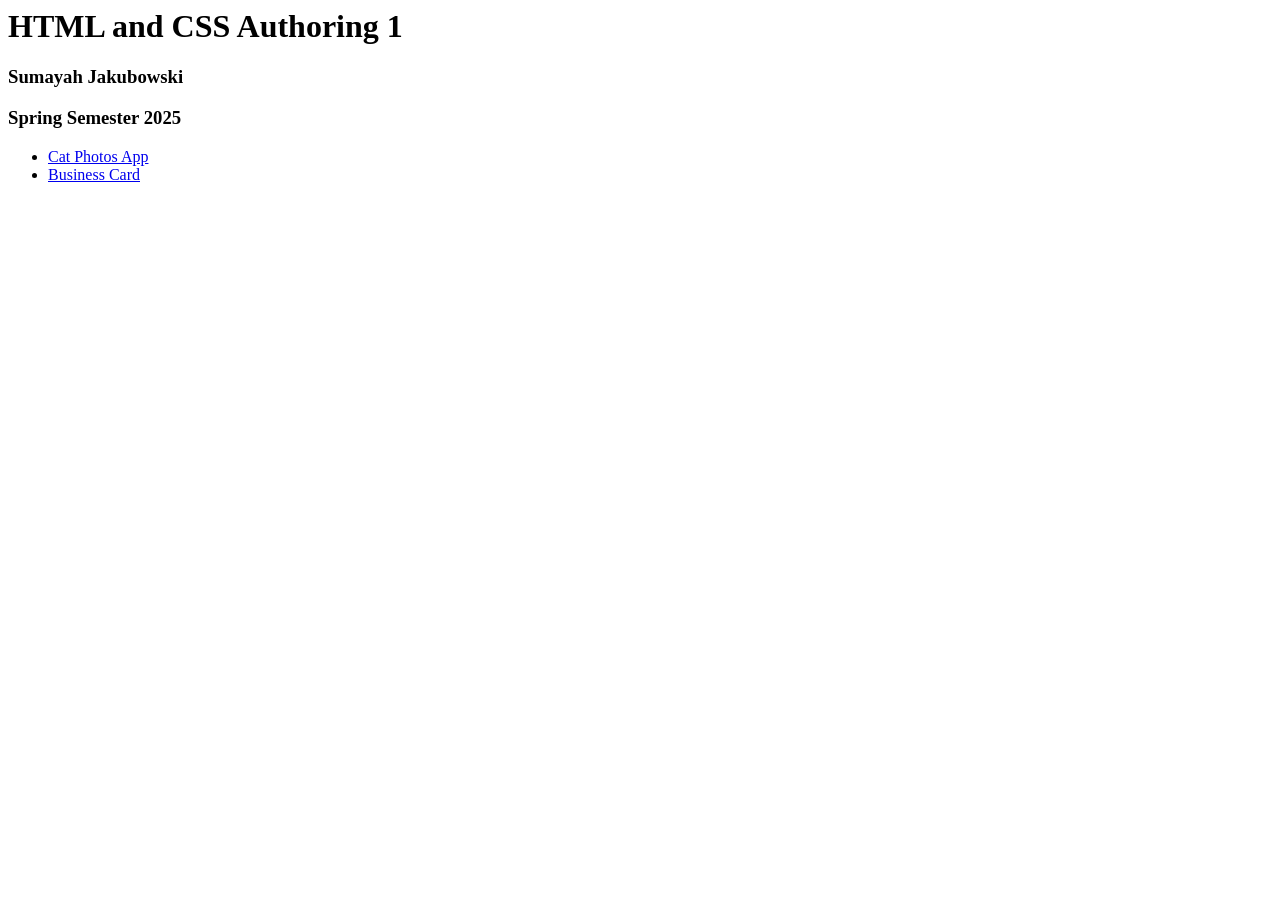
==== index.html @ dd998263 "Update index.html" ====
<html lang="en">
  <head>
    <title> HTML and CSS Authoring 1</title>
  </head>

  <body>
    <h1>HTML and CSS Authoring 1</h1>
    <h3>Sumayah Jakubowski</h3>
    <h3>Spring Semester 2025</h3>

    <ul>
      <li><a href="Cat-Photos/index.html">Cat Photos App</a></li>
      <li><a href="business-card/index.html">Business Card</a></li>
    </ul>
    
  </body>
</html>
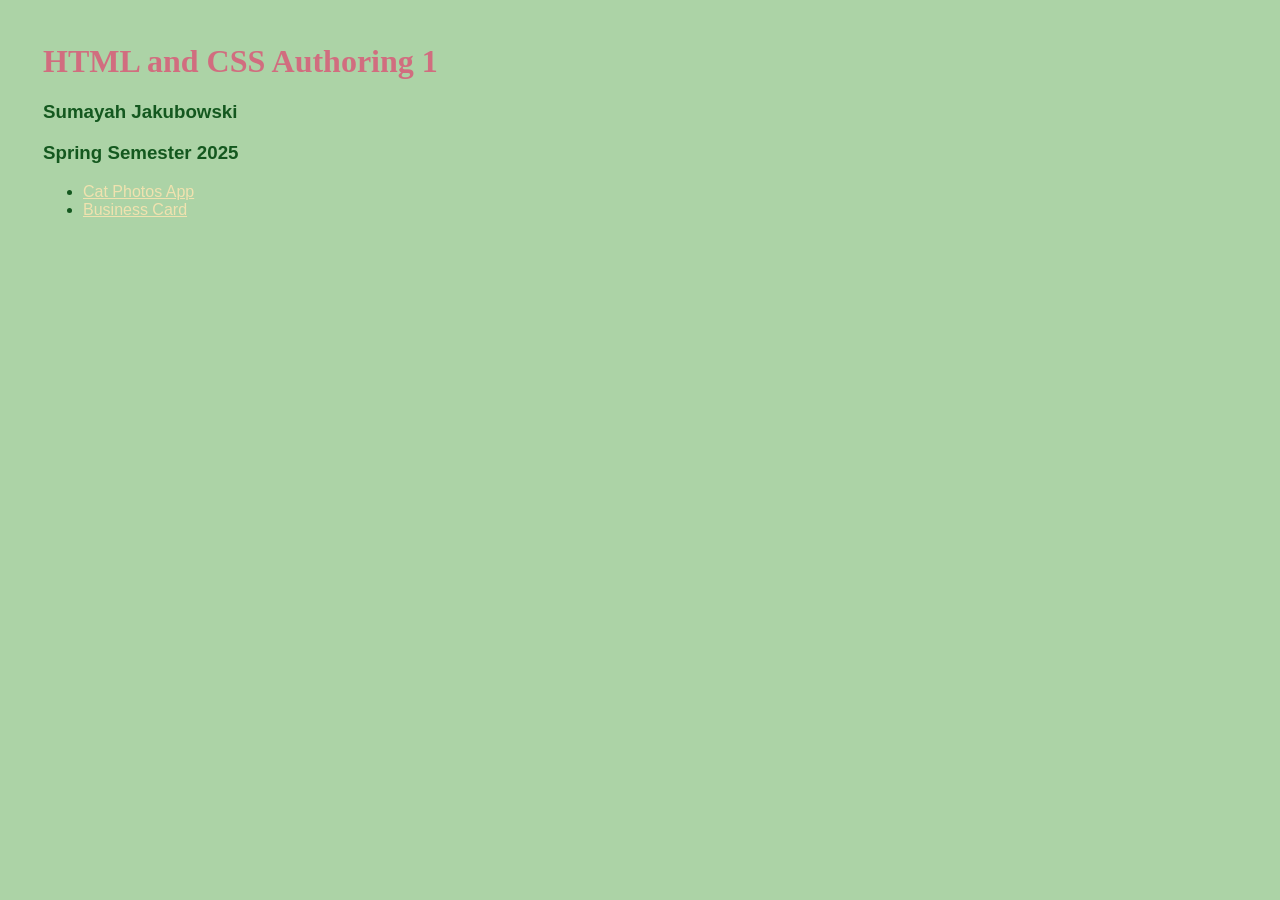
==== commit bed60aa5: "Update index.html" ====
--- a/index.html
+++ b/index.html
@@ -1,6 +1,27 @@
 <html lang="en">
   <head>
     <title> HTML and CSS Authoring 1</title>
+    
+    <style>
+         body{
+            background-color: rgb(172, 211, 166);
+            font-family:'Trebuchet MS', 'Lucida Sans Unicode', 'Lucida Grande', 'Lucida Sans', Arial, sans-serif;
+            padding: 35px;
+            color: rgb(20, 88, 31)  ;
+         }
+         h1{
+            font-family:Cambria, Cochin, Georgia, Times, 'Times New Roman', serif;
+            color:rgb(209, 109, 127);
+         }
+         a:link, a:visited {
+            color:rgb(240, 226, 175);
+         }
+         a:hover{
+            color: rgb(222, 150, 134)
+         }
+         
+    </style>
+
   </head>
 
   <body>
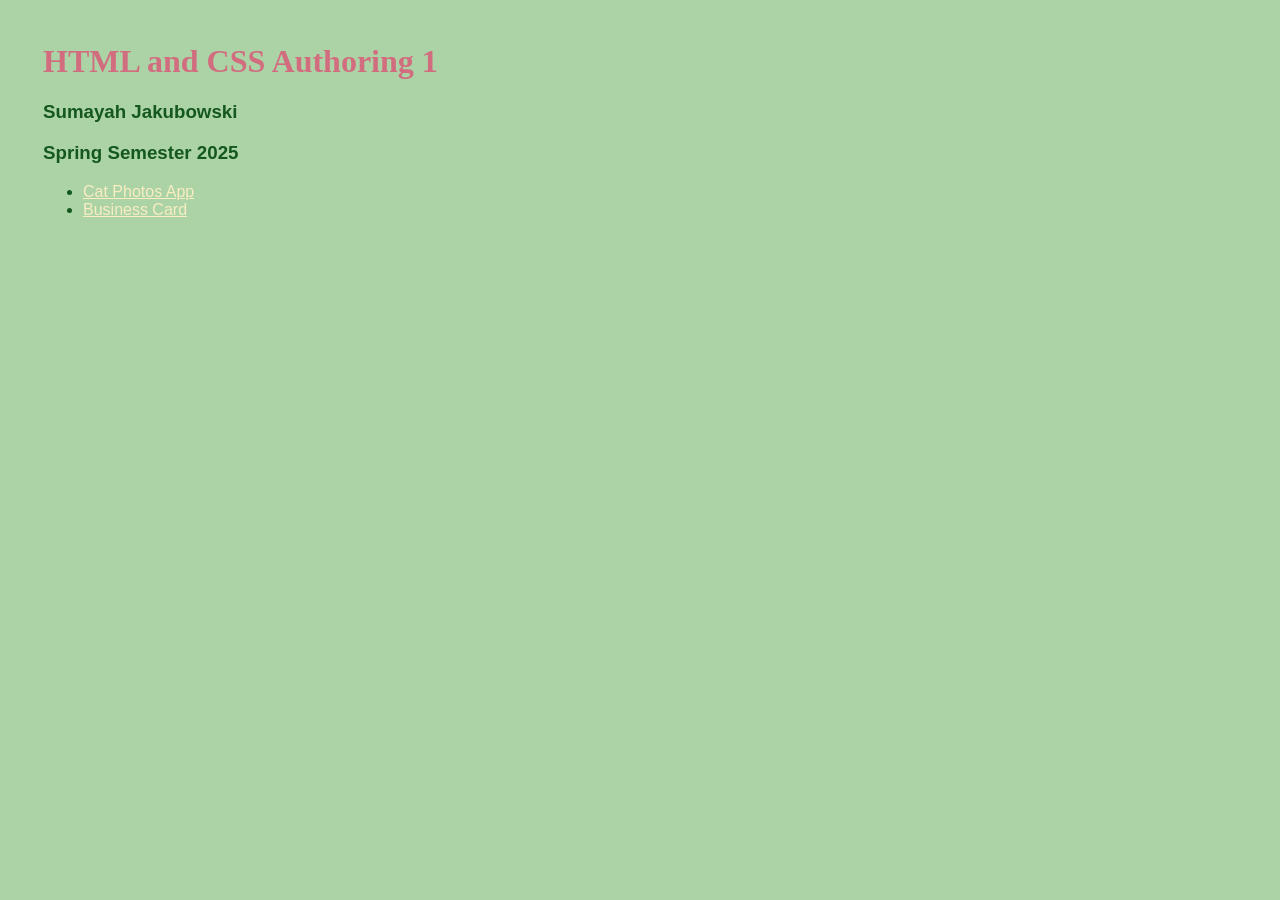
==== commit dc5eda64: "Update index.html" ====
--- a/index.html
+++ b/index.html
@@ -14,7 +14,7 @@
             color:rgb(209, 109, 127);
          }
          a:link, a:visited {
-            color:rgb(240, 226, 175);
+            color:rgb(249, 237, 194);
          }
          a:hover{
             color: rgb(222, 150, 134)
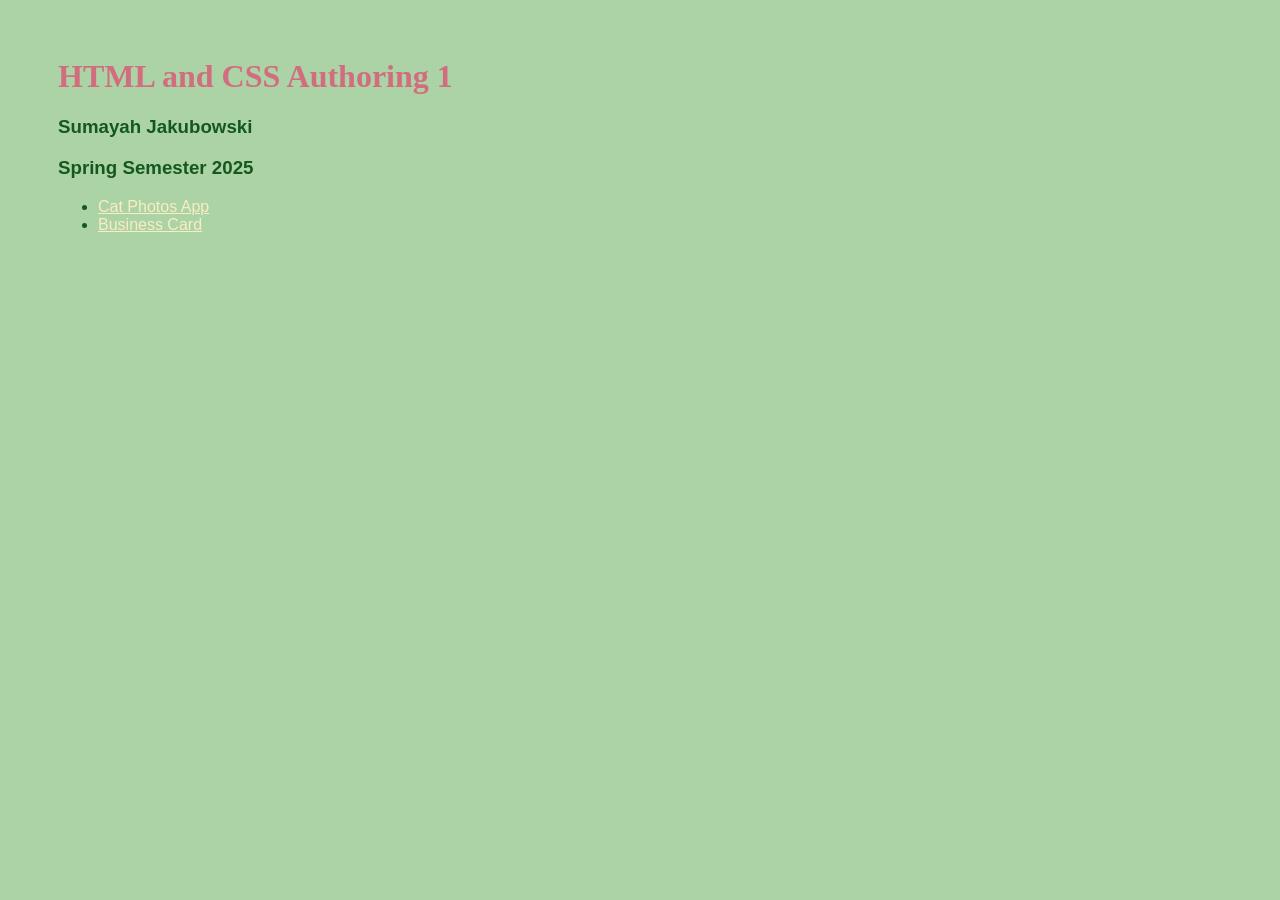
==== commit f75bdd1a: "Update index.html" ====
--- a/index.html
+++ b/index.html
@@ -6,7 +6,7 @@
          body{
             background-color: rgb(172, 211, 166);
             font-family:'Trebuchet MS', 'Lucida Sans Unicode', 'Lucida Grande', 'Lucida Sans', Arial, sans-serif;
-            padding: 35px;
+            padding: 50px;
             color: rgb(20, 88, 31)  ;
          }
          h1{
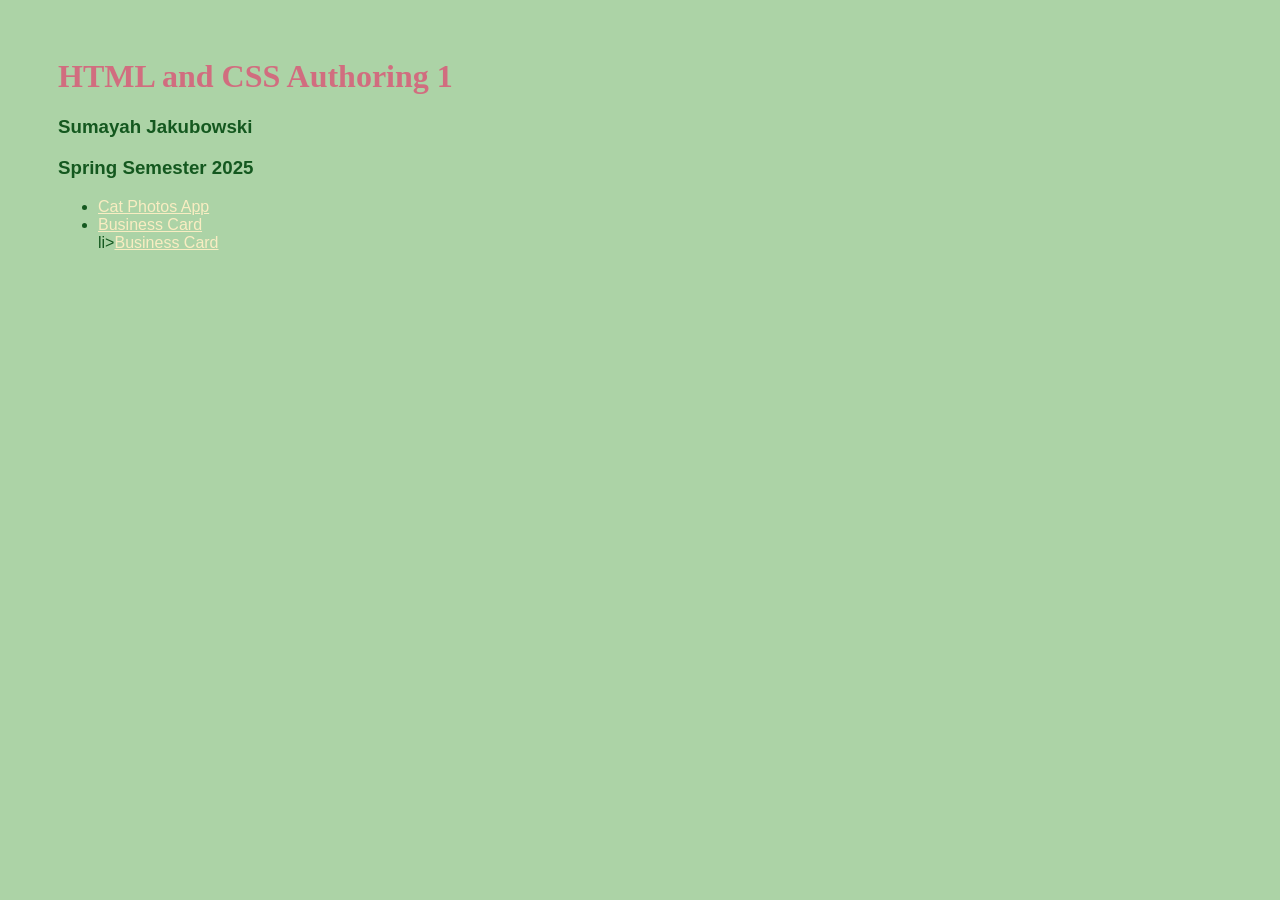
==== commit 84928fa8: "Update index.html" ====
--- a/index.html
+++ b/index.html
@@ -32,6 +32,7 @@
     <ul>
       <li><a href="Cat-Photos/index.html">Cat Photos App</a></li>
       <li><a href="business-card/index.html">Business Card</a></li>
+      li><a href="travel/index.html">Business Card</a></li>
     </ul>
     
   </body>
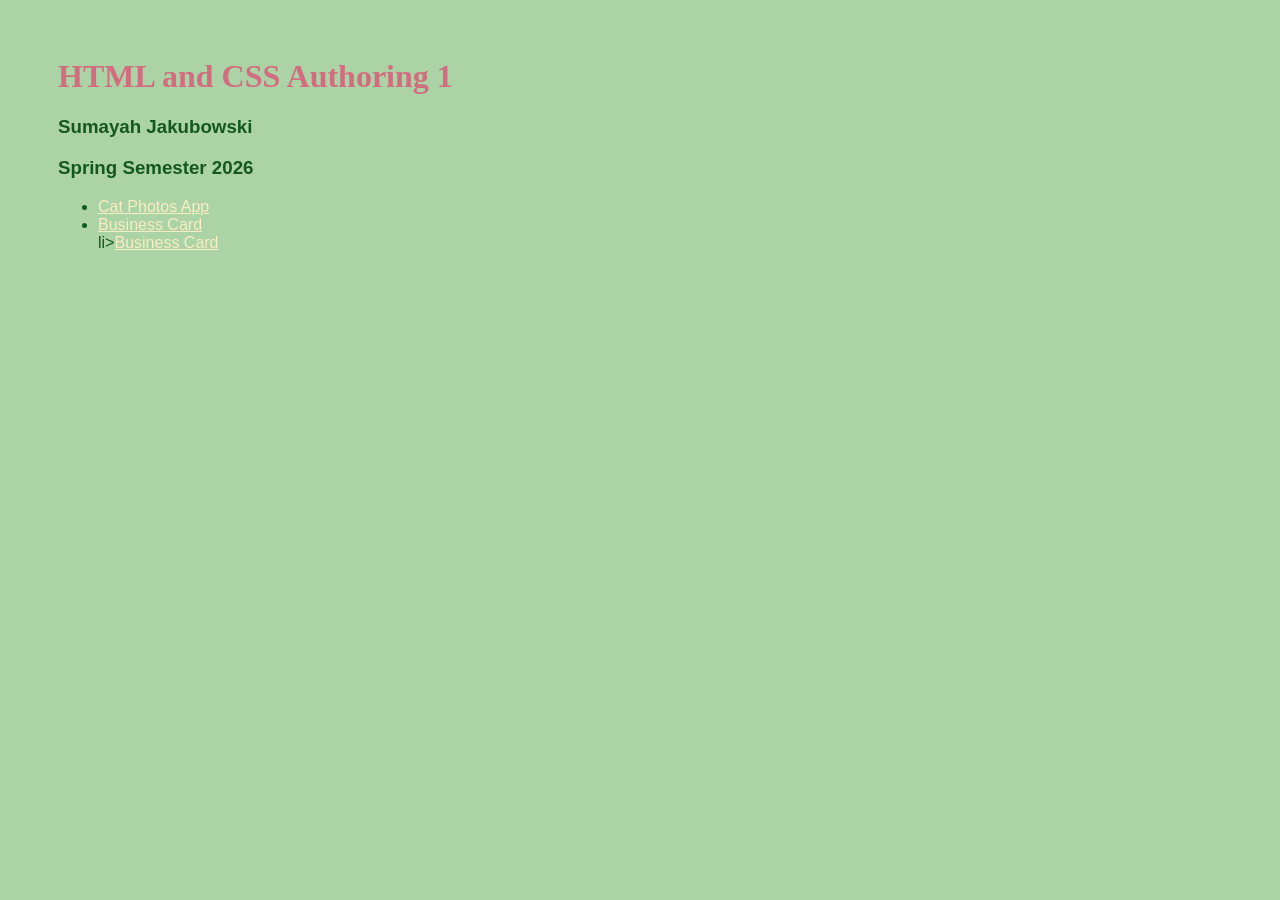
==== commit 1f685782: "Update index.html" ====
--- a/index.html
+++ b/index.html
@@ -27,7 +27,7 @@
   <body>
     <h1>HTML and CSS Authoring 1</h1>
     <h3>Sumayah Jakubowski</h3>
-    <h3>Spring Semester 2025</h3>
+    <h3>Spring Semester 2026</h3>
 
     <ul>
       <li><a href="Cat-Photos/index.html">Cat Photos App</a></li>
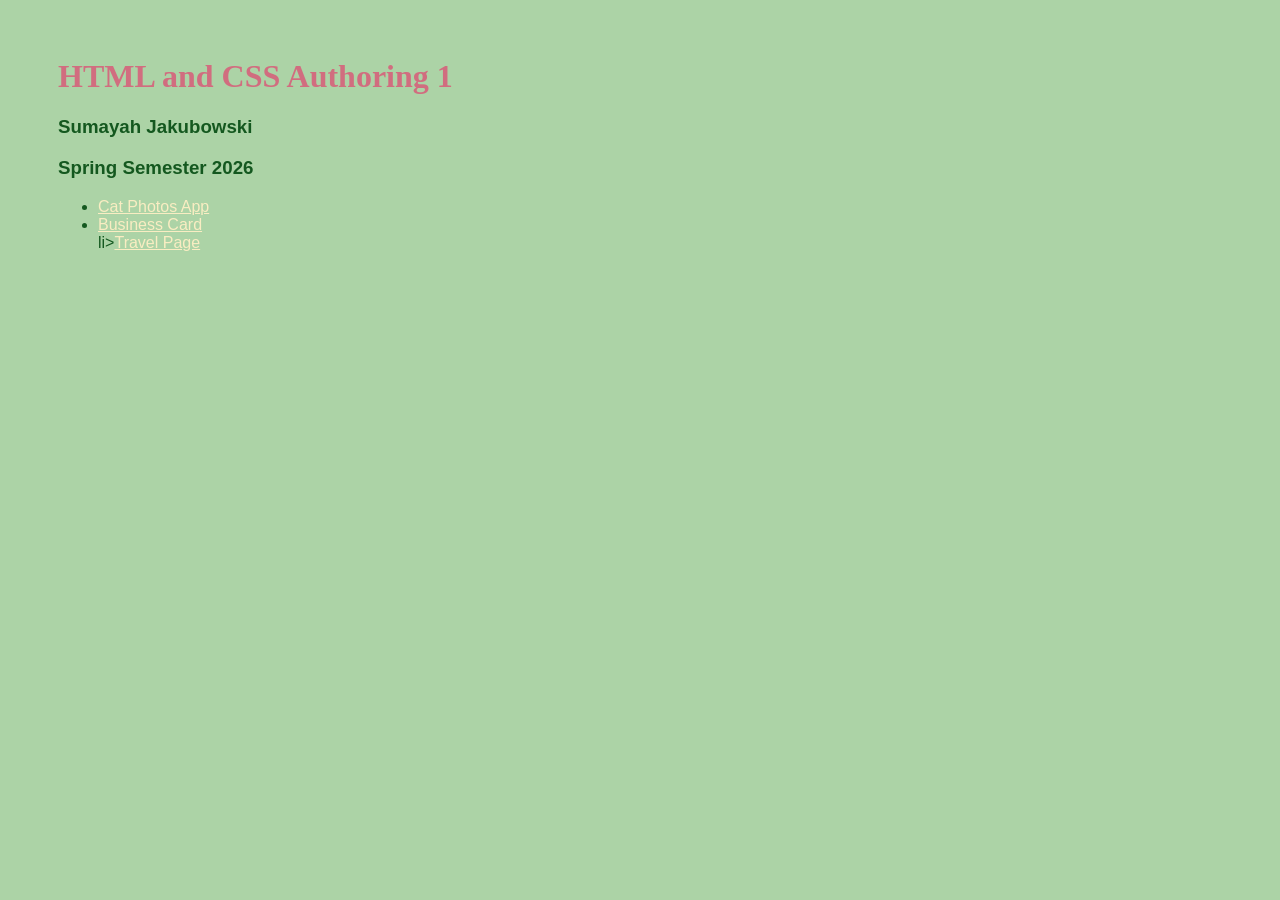
==== commit bcf67572: "Update index.html" ====
--- a/index.html
+++ b/index.html
@@ -32,7 +32,7 @@
     <ul>
       <li><a href="Cat-Photos/index.html">Cat Photos App</a></li>
       <li><a href="business-card/index.html">Business Card</a></li>
-      li><a href="travel/index.html">Business Card</a></li>
+      li><a href="travel.html">Travel Page</a></li>
     </ul>
     
   </body>
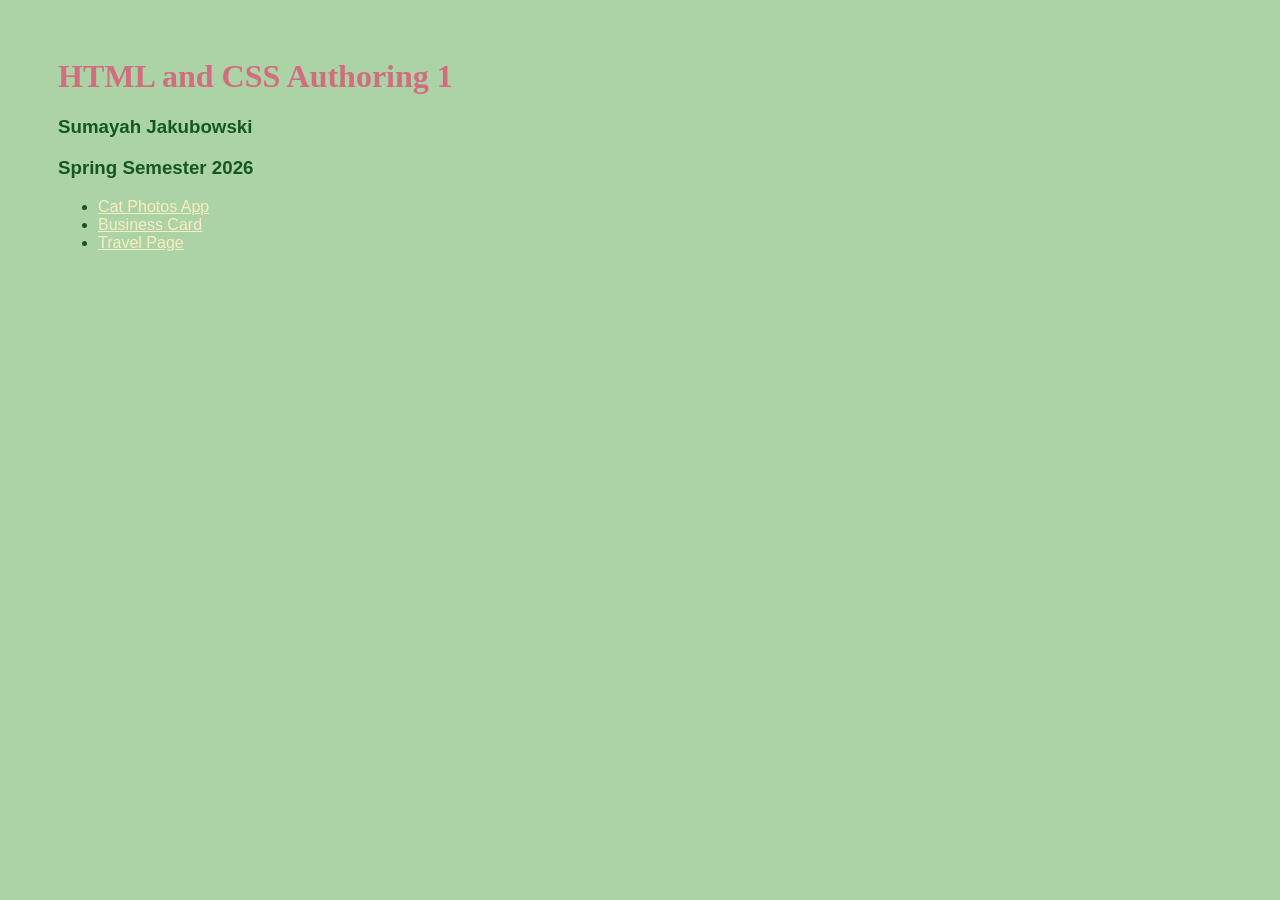
==== commit 5845aac0: "Update index.html" ====
--- a/index.html
+++ b/index.html
@@ -32,7 +32,7 @@
     <ul>
       <li><a href="Cat-Photos/index.html">Cat Photos App</a></li>
       <li><a href="business-card/index.html">Business Card</a></li>
-      li><a href="travel.html">Travel Page</a></li>
+      <li><a href="travel.html">Travel Page</a></li>
     </ul>
     
   </body>
